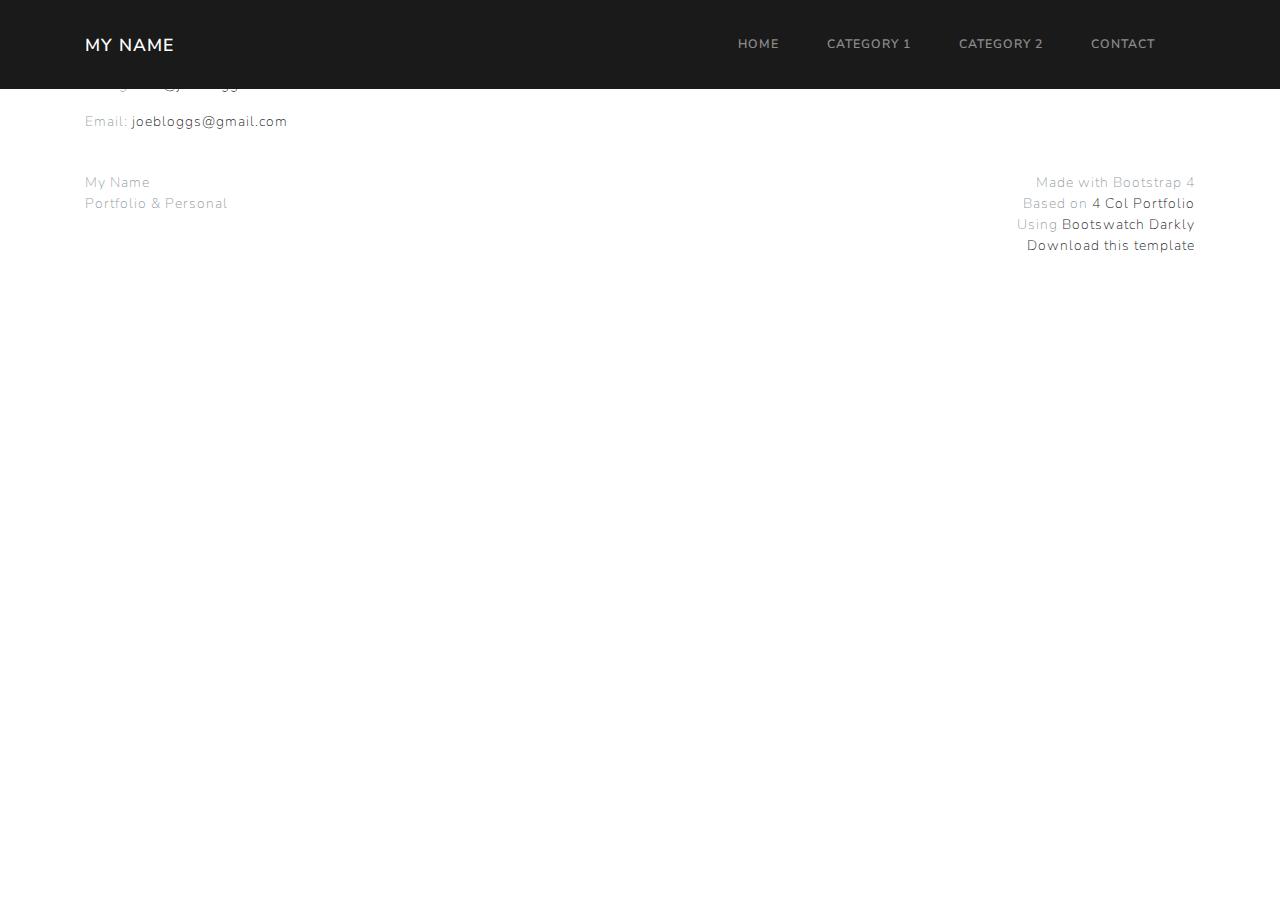
==== contact/contact.html @ d5a1c6f9 "Added Lux Bootstrap Theme" ====
<!DOCTYPE html>
<html lang="en">

  <head>

    <meta charset="utf-8">
    <meta name="viewport" content="width=device-width, initial-scale=1, shrink-to-fit=no">
	<meta name="author" content="My Name">
    <meta name="description" content="Personal Portfolio">

    <title>Contact Me</title>
	<!-- Favicon -->
	<link rel="shortcut icon" href="/media/favicon.ico"/>
	
    <!-- Bootstrap core CSS -->
    <link href="../vendor/bootstrap/css/bootstrap.min.css" rel="stylesheet">

    <!-- Custom styles for this template -->
    <link href="../css/bootstrap-min-plus.css" rel="stylesheet">
	
	<!-- Google fonts -->
	<link href="https://fonts.googleapis.com/css?family=Roboto:300,400i,400,100" rel="stylesheet">
	
	<!-- Bootstrap core JavaScript -->
    <script src="../vendor/jquery/jquery.min.js"></script>
    <script src="../vendor/bootstrap/js/bootstrap.bundle.min.js"></script>

  </head>

  <body>

    <!-- Navigation -->
	<div id="nav-row"></div>

    <!-- Page Content -->
    <div class="container">
	
		<!-- About Me Card -->
		<div class="row">
			<div class="col-lg-12 top-margin bottom-margin">
				<p class="font-large">Get in contact</p>
				<p>LinkedIn: <a href="https://www.linkedin.com">Joe Bloggs</a></p>
				<p>Instagram: <a href="https://www.instagram.com">@joebloggs</a></p>
				<p>Email: <a href = "mailto: joebloggs@gmail.com">joebloggs@gmail.com</a></p>
			</div>
		</div>
  
    </div>
    <!-- /.container -->

    <!-- Footer -->
    <div id="footer-row"></div>
	
	<!-- Load Rows -->
	<script>
		$(function(){
			$("#nav-row").load("../nav/nav.html");
			$("#footer-row").load("../footer/footer.html");
		});
	</script>

  </body>

</html>
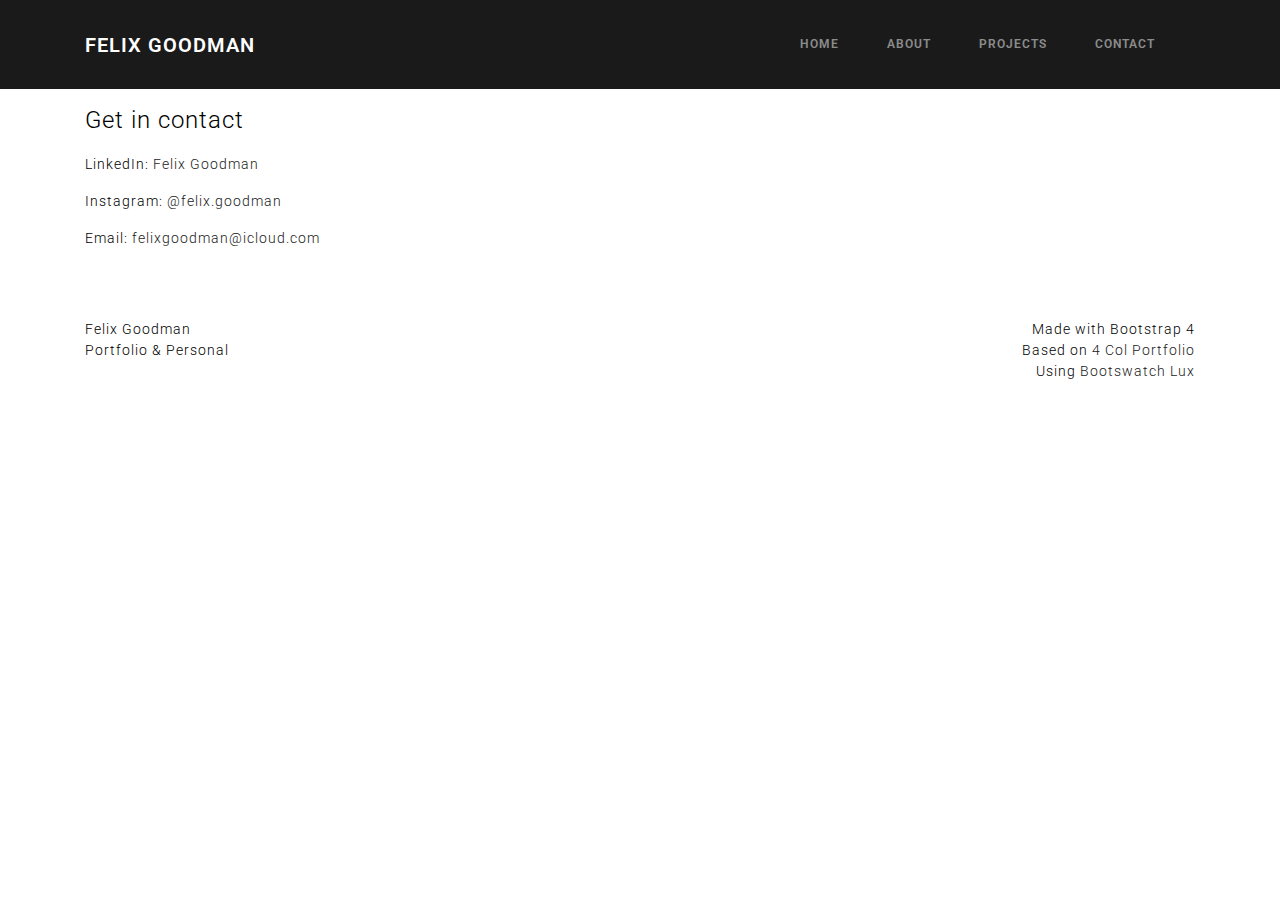
==== commit 8c030c3e: "Updated Contact" ====
--- a/contact/contact.html
+++ b/contact/contact.html
@@ -11,16 +11,16 @@
     <title>Contact Me</title>
 	<!-- Favicon -->
 	<link rel="shortcut icon" href="/media/favicon.ico"/>
-	
+
     <!-- Bootstrap core CSS -->
     <link href="../vendor/bootstrap/css/bootstrap.min.css" rel="stylesheet">
 
     <!-- Custom styles for this template -->
     <link href="../css/bootstrap-min-plus.css" rel="stylesheet">
-	
+
 	<!-- Google fonts -->
 	<link href="https://fonts.googleapis.com/css?family=Roboto:300,400i,400,100" rel="stylesheet">
-	
+
 	<!-- Bootstrap core JavaScript -->
     <script src="../vendor/jquery/jquery.min.js"></script>
     <script src="../vendor/bootstrap/js/bootstrap.bundle.min.js"></script>
@@ -34,23 +34,23 @@
 
     <!-- Page Content -->
     <div class="container">
-	
+
 		<!-- About Me Card -->
 		<div class="row">
 			<div class="col-lg-12 top-margin bottom-margin">
 				<p class="font-large">Get in contact</p>
-				<p>LinkedIn: <a href="https://www.linkedin.com">Joe Bloggs</a></p>
-				<p>Instagram: <a href="https://www.instagram.com">@joebloggs</a></p>
-				<p>Email: <a href = "mailto: joebloggs@gmail.com">joebloggs@gmail.com</a></p>
+				<p>LinkedIn: <a href="https://www.linkedin.com/in/felix-goodman-441b26152/">Felix Goodman</a></p>
+				<p>Instagram: <a href="https://www.instagram.com/felix.goodman/">@felix.goodman</a></p>
+				<p>Email: <a href = "mailto: felixgoodman@icloud.com">felixgoodman@icloud.com</a></p>
 			</div>
 		</div>
-  
+
     </div>
     <!-- /.container -->
 
     <!-- Footer -->
     <div id="footer-row"></div>
-	
+
 	<!-- Load Rows -->
 	<script>
 		$(function(){
